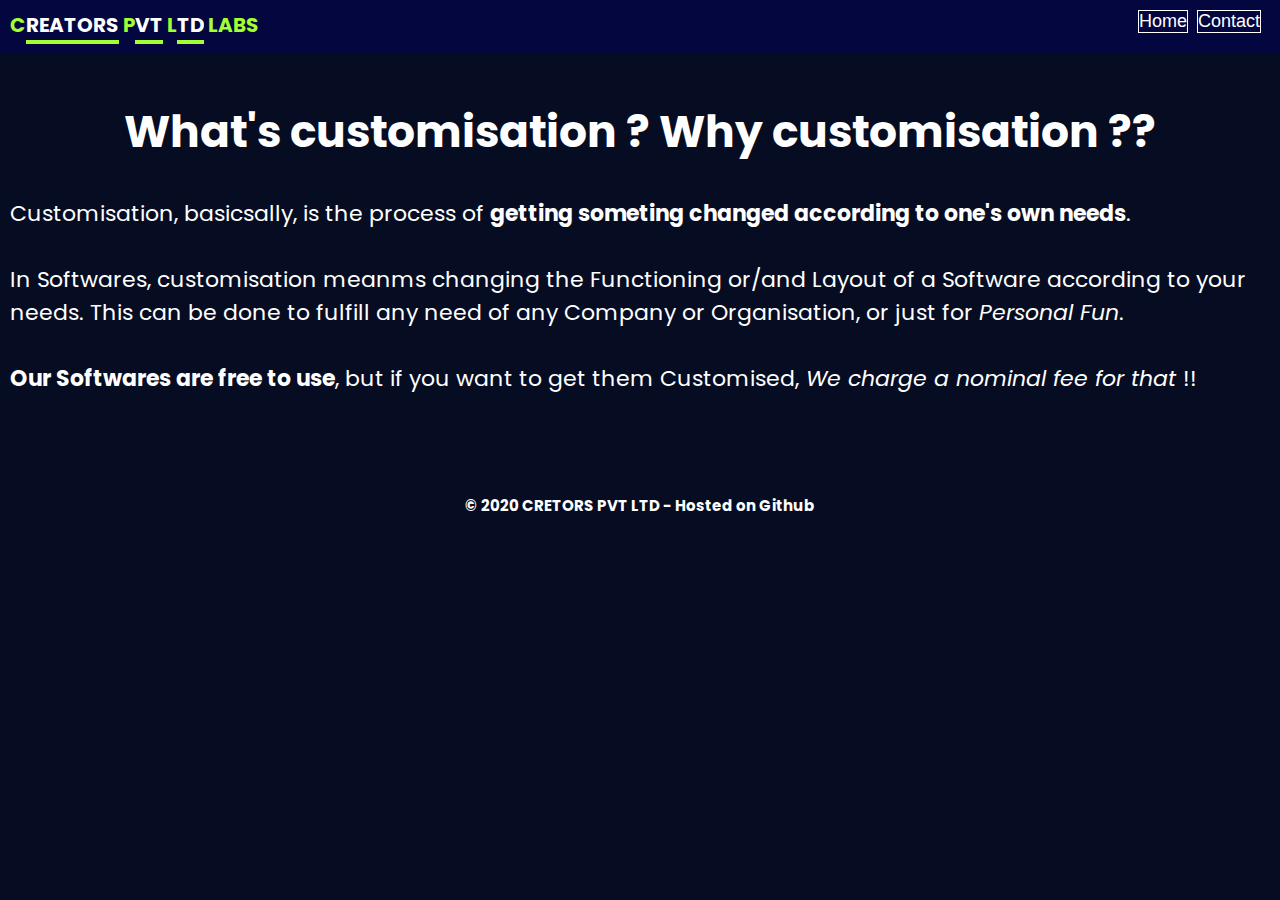
==== html/custom.html @ 7f27fb7b "Video Preload Added" ====
<html>
<head>
  <title>
    Custom Software Solutions
    </title>
<link rel="stylesheet" type="text/css" href="../style/main.css"></head>
  <body>
    <div class="header">
    	<h3>
    	<span>C</span><span>REATORS</span>
    	<span>P</span><span>VT</span>
    	<span>L</span><span>TD </span> Labs <button>Contact</button><button onclick="window.location.href='../index.html'">Home</button>
    </h3>
  </div><br><br><BR>
    <h1><center> What's customisation ? Why customisation ??</center></h1><br>
    <p>Customisation, basicsally, is the process of <b>getting someting changed according to one's own needs</b>.<br><br>In Softwares, customisation meanms changing the Functioning or/and Layout of a Software according to your needs.
      This can be done to fulfill any need of any Company or Organisation, or just for <i>Personal Fun</i>.<br><br>
    <b>Our Softwares are free to use</b>, but if you want to get them Customised,<i> We charge a nominal fee for that </i>!!</p>
    <br><br><BR>
    <section class="footer"><center>
    	© 2020 CRETORS PVT LTD - Hosted on Github<center>
    </section>

  </body>
  </html>
---- style/main.css ----
@import url('https://fonts.googleapis.com/css?family=Poppins:100,200,300,400,500,600,700,800,900');

body{

		margin: 0;
		padding: 0;
		justify-content: center;
		align-items: center;
    color: #fff;
		background: #060c21;
		font-family: 'Poppins',sans-serif;
		font-size: 22px;
}


.container{
	float: none;
	position: relative;
	margin: auto;
	width: 90%;
	display: grid;
	grid-template-columns: (auto-fill, minmax(200px,1fr));
	grid-template-rows: auto;
	grid-gap: 60px 40px;


}
@media (max-height: 800px){
		.container{
	float: none;
	position: relative;
	width: 90%;
	display: grid;
	grid-template-columns: repeat(auto-fill, minmax(260px,1fr));
	grid-template-rows: auto;
	grid-gap: 60px 40px;

}
	}
.container .box{
	position: relative;

	height: 400px;
	display: flex;
	background: #060c21;
	justify-content: center;
	align-items: center;
	border: 1px solid #000;
}
.container .box:before{
	content: "";
	position: absolute;
	top: -2px;
	left: -2px;
	right: -2px;
	bottom: -2px;
	background: #fff;
	transform: skew(2deg,2deg);
	z-index: -1;
}
.container .box:nth-child(1):before{
	background: linear-gradient(315deg,#89ff00,#00bcd4);
}
.container .box:nth-child(2):before{
	background: linear-gradient(315deg,#ff0057,#e64a19);
}
.container .box:nth-child(3):before{
	background: linear-gradient(315deg,#e91e63,#5d02ff);
}
.container .box:nth-child(4):before{
	background: linear-gradient(315deg,#ff0000,#ffc107);
}
.container .box:after{
	content: "";
	position: absolute;
	top: 0;
	left: 0;
	width: 50%;
	height: 100%;
	background: rgba(255,255,255,0.05);
	pointer-events: none;
}
.content{
	position:relative;
	padding:20px;
	transform:translateY(40px);
}
.box .content h2{
	position:absolute;
	top:-60px;
	right:20px;
	margin:0;
	padding:0;
	font-size:11em;
	color:rgba(255, 255, 255,0.5);
	transition: 0.5s;
}
.box:hover .content h2{
	top:-140px;
}
.box .content p{
	margin:0;
	padding:0;
	color:#fff;
	font-size:20px;
}
.box .content h3{
	margin: 0 0 10px;
	padding: 0;
	font-size:28px;
	font-weight: 500;
	color:#fff;
}
.box .content a{
	position: relative;
	margin: 20px 0 0;
	padding: 10px 20px;
	text-decoration: none;
	border: 1px solid #fff;
	display: inline-block;
	color: #fff;
	transition:  0.3s;
	transform: translateY(-40px);
	opacity: 0;
	visibility: hidden;
}
.box .content a:hover{
	color: #000;
	background:#fff;
}
.box:hover .content a{
	transform: translateY(0);
	opacity: 1;
	visibility: visible;
}
.header{
	position: fixed;
top: 0;
vertical-align: middle;
	overflow: hidden;
	height: auto;
	z-index: 200000;
	width: 100%;
	align-content: center;
	color: #a1ff34;
	background-color: #03063f;
}

.header h3{
		font-size: 20px;
	margin: 0;
	padding:10 10;
	text-transform: uppercase;
}



.header h3 span{
	display: inline-flex;
	color: #a1ff34;
}
.header h3 span:nth-child(even){
	overflow: hidden;
	transition: ease-in-out 0.5s;
	color: #fff;
	border-bottom: 4px solid  #a1ff34;
	letter-spacing: -1em;
}
.header h3:hover span:nth-child(even){
	letter-spacing: 0;
}
.header button{
	position:relative;
	float: right;
	font-size: 0.9em;
	background: inherit;
	border: 1px solid #fff;
	color: #fff;
	margin-right: .5em;
	vertical-align: middle;
}
*{
	margin: 0;
	padding: 0;

	}
.init_section{
	align-content: center;
	position: relative;
	width: 100%;
	height: 97vh;
	background: #3586ff;
	overflow:hidden;
	animation: bgchanger 30s infinite;
	animation-delay: 2s;
}
.init_section .text{
	margin: 0;
  position: absolute;
  top: 50%;
  left: 50%;
  -ms-transform: translate(-50%, -50%);
  transform: translate(-50%, -50%);
	font-size: 120px;
}
.init_section .wave{
	position: absolute;
	bottom: 0;
	left: 0;
	width: 100%;
	height: 100px;
	background: url(../imgs/wave.png);
	background-size: 1000px 100px;
}
.init_section .wave.wave1{
	animation: animate 30s linear infinite;
	opacity: 1;
	z-index: 1000;
}
.init_section .wave.wave2{
	animation: animate2 15s linear infinite;
	opacity: 0.5;
	animation-delay: -5s;
	z-index:999;
	bottom: 10px;
}
.init_section .wave.wave3{
	animation: animate2 5s linear infinite;
	opacity: 0.2;
	animation-delay: -2s;
	z-index:998;
	bottom: 15px;
}
.init_section .wave.wave4{
	animation: animate 15s linear infinite;
	opacity: 0.1;
	animation-delay: -2s;
	z-index:997;
	bottom: 20px;
}
@keyframes bgchanger {
	0%{
		background: #3586ff;
	}
	25%{
		background: #00ff00;
	}
	50%{
		background: #ff007f;
	}
	75%{
		background: #cc8899;
	}
	100%{
		background: #3586ff;
	}
}
@keyframes animate{
	0%{
		background-position-x:0;
	}
	100%{
		background-position-x:1000px;
	}
}
@keyframes animate2{
	0%{
		background-position-x:0;
	}
	100%{
		background-position-x:-1000px;
	}
}
.footer{
	font-size: 15px;
	font-weight: bold;
text-align: center;

bottom: 0;
}

p, h1 ,h2 ,h3, h4, h5{
	margin-left: 10;
	margin-right: 10;
}

@media (min-width: 0px ) and (max-width: 1023px){
/* Mobile Devices */
	body{
		font-size: 35px !important;
	}
	.container{
		width: 80% !important;
	}
	.init_section .text {
		font-size: 150% !important;
	}
	.header h3{
		font-size: 45px !important;
	}
	.box .content h3{
		font-size: 150% !important;
	}
	.box .content p{
		font-size: 30px !important;
	}
	.box .content h2{
		font-size: 350px !important;
	}
	.container .box{
		height: 500px !important;
	}
	.init_section{
		height: 90vh !important;
	}
}
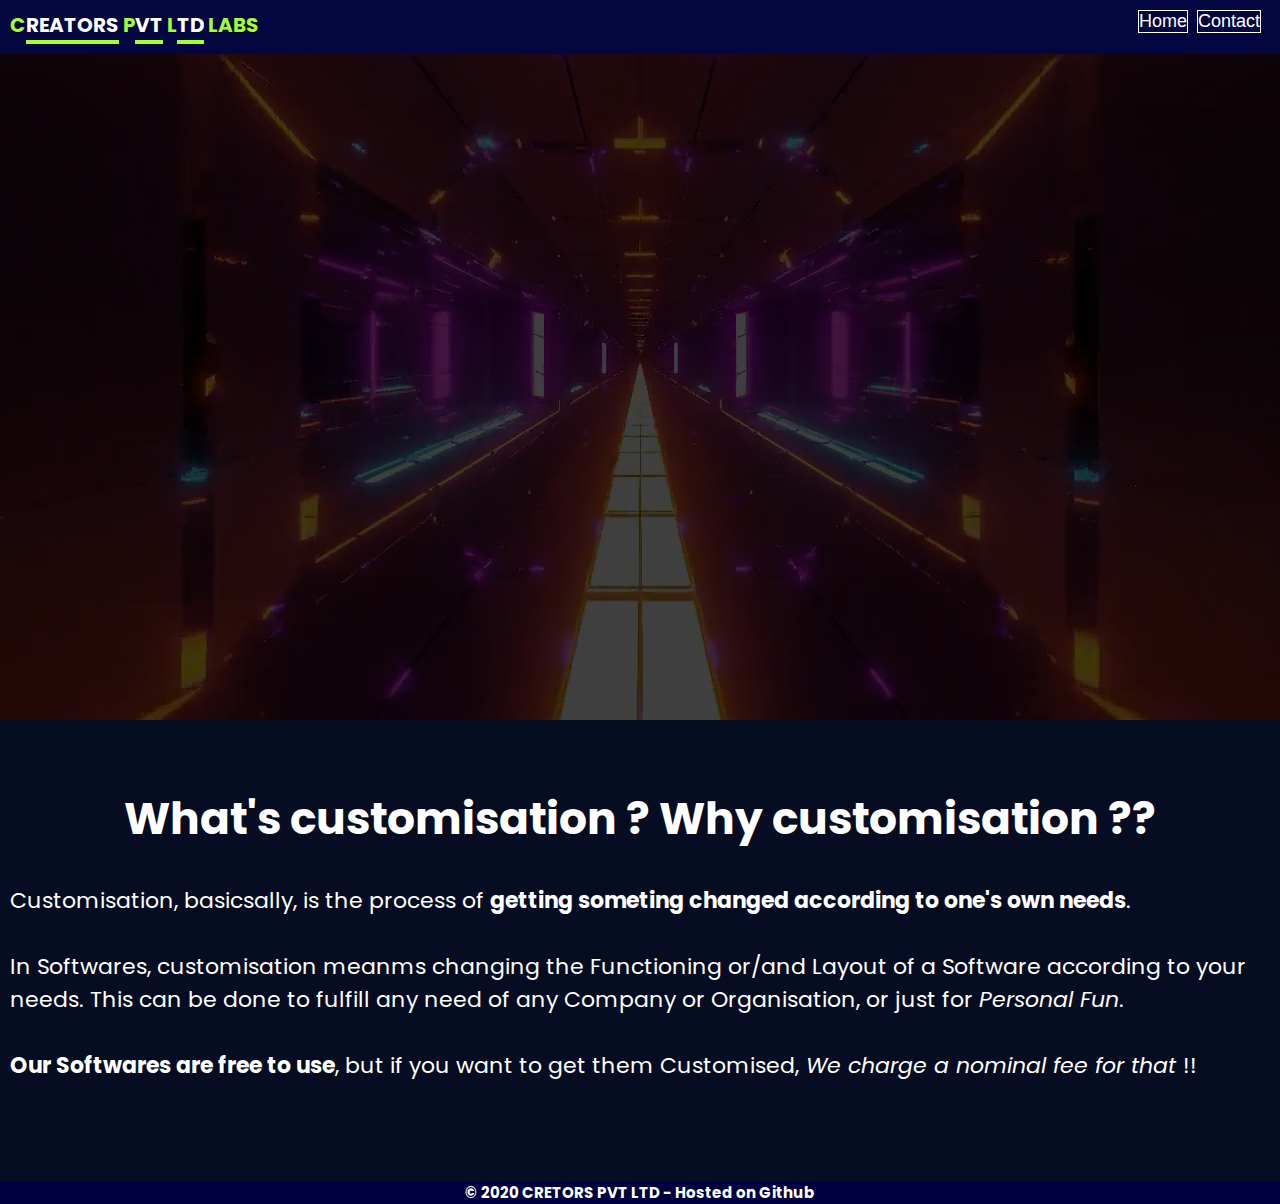
==== commit b23e6879: "Added Custom.html Video Header" ====
--- a/html/custom.html
+++ b/html/custom.html
@@ -3,7 +3,7 @@
   <title>
     Custom Software Solutions
     </title>
-<link rel="stylesheet" type="text/css" href="../style/main.css"></head>
+<link rel="stylesheet" type="text/css" href="../style/main.css"><link rel="stylesheet" type="text/css" href="../style/custom.css"></head>
   <body>
     <div class="header">
     	<h3>
@@ -11,7 +11,15 @@
     	<span>P</span><span>VT</span>
     	<span>L</span><span>TD </span> Labs <button>Contact</button><button onclick="window.location.href='../index.html'">Home</button>
     </h3>
-  </div><br><br><BR>
+  </div>
+  <header>
+  <div class="overlay"></div>
+  <video preload="auto" playsinline="playsinline" muted autoplay="autoplay"  loop="loop">
+    <source src="../clips/custom.mp4" type="video/mp4">
+  </video>
+
+</header>
+<br><br>
     <h1><center> What's customisation ? Why customisation ??</center></h1><br>
     <p>Customisation, basicsally, is the process of <b>getting someting changed according to one's own needs</b>.<br><br>In Softwares, customisation meanms changing the Functioning or/and Layout of a Software according to your needs.
       This can be done to fulfill any need of any Company or Organisation, or just for <i>Personal Fun</i>.<br><br>
--- a/style/main.css
+++ b/style/main.css
@@ -11,7 +11,6 @@
 		font-family: 'Poppins',sans-serif;
 		font-size: 22px;
 }
-
 
 .container{
 	float: none;
@@ -275,7 +274,7 @@
 	font-size: 15px;
 	font-weight: bold;
 text-align: center;
-
+background: #000040;
 bottom: 0;
 }
 
@@ -314,3 +313,57 @@
 		height: 90vh !important;
 	}
 }
+#count h2 {
+	font-size: 40px !important;
+	margin: 0;
+	letter-spacing: 2px;
+}
+
+#count p {
+	color: rgba(255, 255, 255, 0.8);
+	letter-spacing: 2px;
+	margin: 0;
+}
+
+
+.arrow-container {
+	text-align: center;
+  margin: 0;
+  position: relative;
+  top: 50%;  left: 50%;
+  transform: translate(-50%, -50%);
+  z-index: 12;
+
+  align-items: center;
+  justify-content: center;
+  animation: ArrowDown 1s infinite;
+  
+}
+
+.arrow{
+	top: 50%;
+	left: 50%;
+  box-sizing: border-box;
+  height: 3vw;
+  width: 3vw;
+  border-style: solid;
+  border-color: white;
+  border-width: 0px 5px 5px 0px;
+  transform: rotate(45deg) translate(-50%, 0%) !important;
+
+}
+
+
+
+@keyframes ArrowDown{
+  0% {
+  
+      padding-top:50px;
+    }
+  50%{
+    padding-top:0px;
+  }
+  100%{
+      padding-top:50px;
+  }
+}--- a/style/custom.css
+++ b/style/custom.css
@@ -0,0 +1,40 @@
+
+header {
+  position: relative;
+  background-color: black;
+  height: 80vh;
+  min-height: 25rem;
+  width: 100%;
+  overflow: hidden;
+}
+
+header video {
+  position: absolute;
+  top: 50%;
+  left: 50%;
+  min-width: 100%;
+  min-height: 100%;
+  width: auto;
+  height: auto;
+  z-index: 0;
+  -ms-transform: translateX(-50%) translateY(-50%);
+  -moz-transform: translateX(-50%) translateY(-50%);
+  -webkit-transform: translateX(-50%) translateY(-50%);
+  transform: translateX(-50%) translateY(-50%);
+}
+
+header .container {
+  position: relative;
+  z-index: 2;
+}
+
+header .overlay {
+  position: absolute;
+  top: 0;
+  left: 0;
+  height: 100%;
+  width: 100%;
+  background-color: black;
+  opacity: 0.75;
+  z-index: 1;
+}
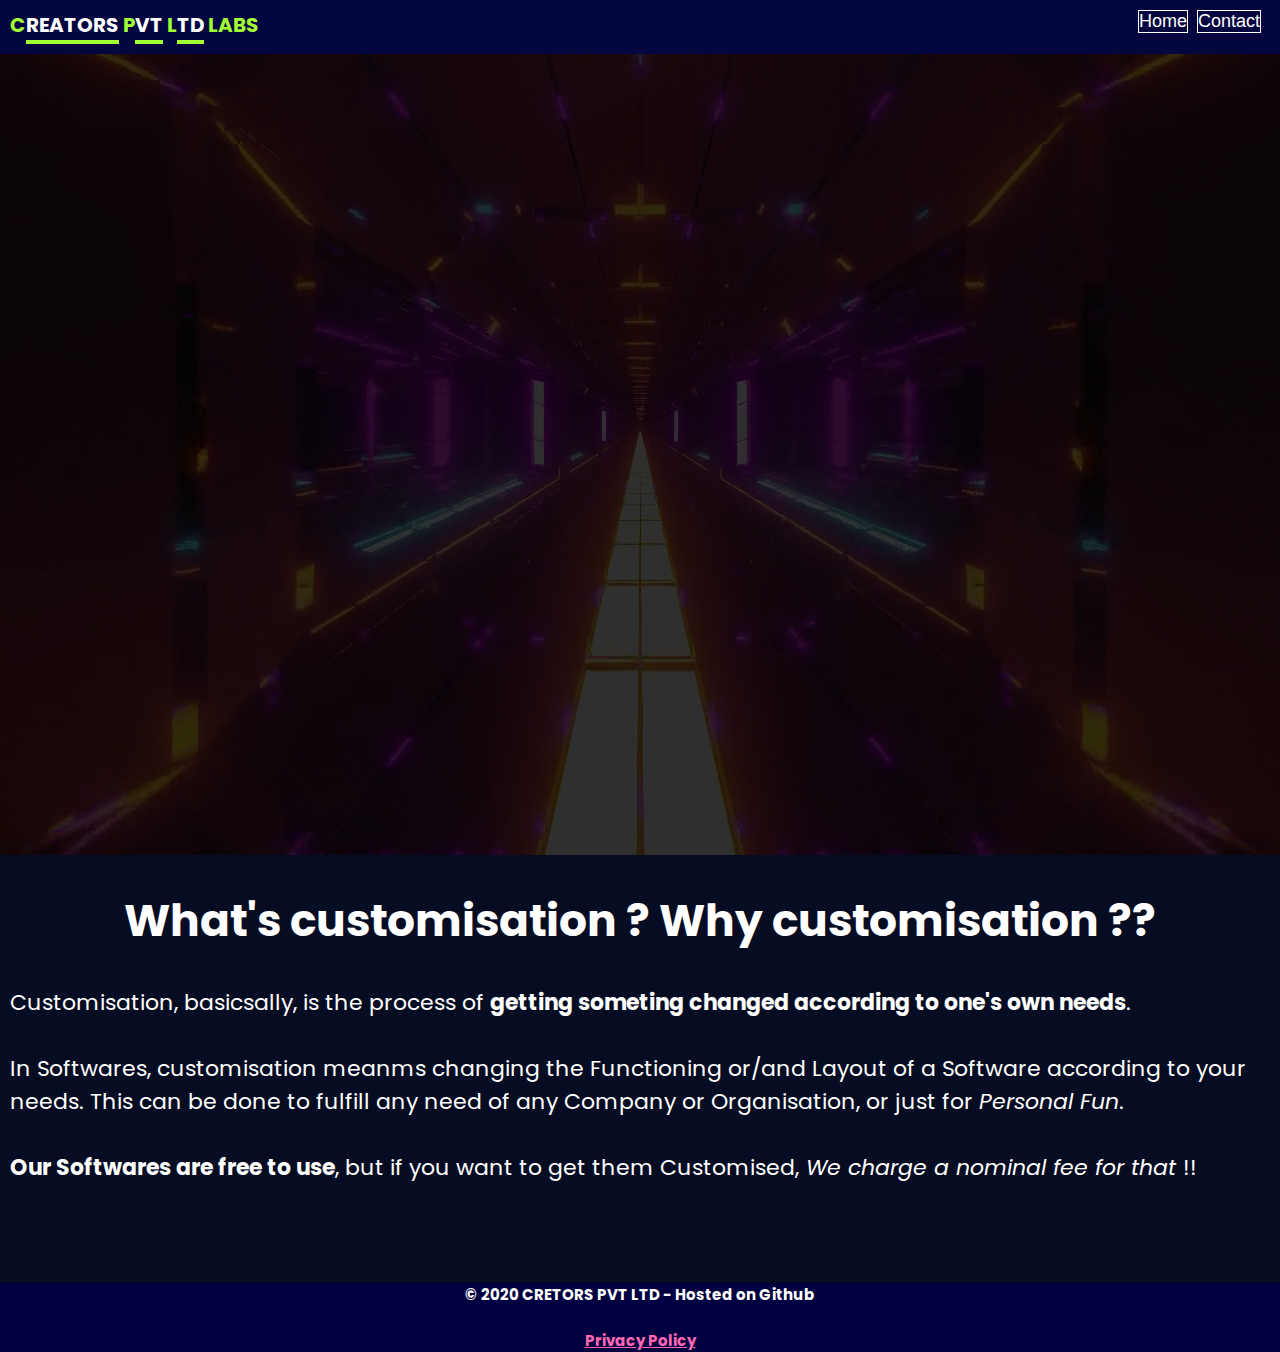
==== commit 538f756b: "Privacy Policy Update, Linked" ====
--- a/html/custom.html
+++ b/html/custom.html
@@ -1,5 +1,6 @@
 <html>
 <head>
+    <link rel="shortcut icon" href="../icon.ico" type="image/x-icon">
   <title>
     Custom Software Solutions
     </title>
@@ -19,14 +20,14 @@
   </video>
 
 </header>
-<br><br>
+<br>
     <h1><center> What's customisation ? Why customisation ??</center></h1><br>
     <p>Customisation, basicsally, is the process of <b>getting someting changed according to one's own needs</b>.<br><br>In Softwares, customisation meanms changing the Functioning or/and Layout of a Software according to your needs.
       This can be done to fulfill any need of any Company or Organisation, or just for <i>Personal Fun</i>.<br><br>
     <b>Our Softwares are free to use</b>, but if you want to get them Customised,<i> We charge a nominal fee for that </i>!!</p>
     <br><br><BR>
     <section class="footer"><center>
-    	© 2020 CRETORS PVT LTD - Hosted on Github<center>
+    	© 2020 CRETORS PVT LTD - Hosted on Github<center><br><a href = 'Privacy.html' style="color:hotpink;">Privacy Policy</a>
     </section>
 
   </body>
--- a/style/main.css
+++ b/style/main.css
@@ -187,7 +187,7 @@
 	align-content: center;
 	position: relative;
 	width: 100%;
-	height: 97vh;
+	height: 90vh;
 	background: #3586ff;
 	overflow:hidden;
 	animation: bgchanger 30s infinite;
@@ -311,6 +311,9 @@
 	}
 	.init_section{
 		height: 90vh !important;
+	}
+	.init_section .text{
+		font-size: 120px !important;
 	}
 }
 #count h2 {
@@ -366,4 +369,4 @@
   100%{
       padding-top:50px;
   }
-}+}
--- a/style/custom.css
+++ b/style/custom.css
@@ -2,7 +2,7 @@
 header {
   position: relative;
   background-color: black;
-  height: 80vh;
+  height: 95vh;
   min-height: 25rem;
   width: 100%;
   overflow: hidden;
@@ -35,6 +35,7 @@
   height: 100%;
   width: 100%;
   background-color: black;
-  opacity: 0.75;
+  opacity: 0.8;
   z-index: 1;
 }
+
